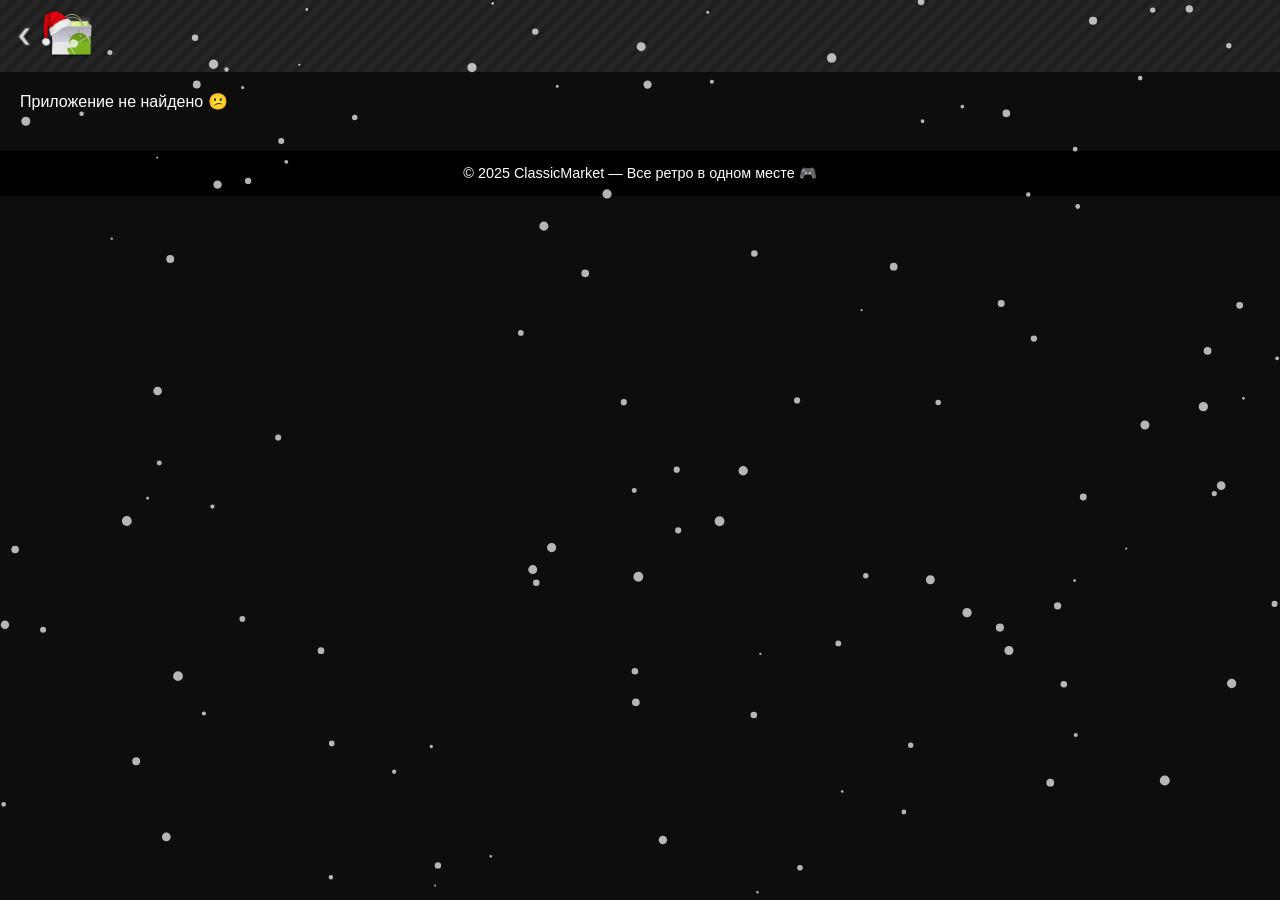
==== app.html @ 34246643 "First Version." ====
<!DOCTYPE html>
<html lang="ru">
<head>
<meta charset="UTF-8" />
<meta name="viewport" content="width=device-width, initial-scale=1.0"/>
<title>ClassicMarket — Детали</title>
<link rel="stylesheet" href="css/style.css" />
</head>
<body>

<canvas id="snow-canvas"></canvas>

<header class="header">
    <div class="header-title" onclick="window.location.href='index.html'">
        <img src="img/back.png" alt="Back" class="back-icon">
        <img src="img/bignewyearlogo.PNG" alt="Store" class="store-icon">
    </div>
</header>


<main id="app-detail"></main>

<footer class="footer">
    <p>© 2025 ClassicMarket — Все ретро в одном месте 🎮</p>
</footer>

<script src="js/apps.js"></script>
<script src="js/app-detail.js"></script>
<script src="js/snow.js"></script>

</body>
</html>
---- css/style.css ----
*{margin:0;padding:0;box-sizing:border-box;}
body{background:rgb(14,13,13);color:#fff;font-family:Arial,sans-serif;}
#snow-canvas{position:fixed;top:0;left:0;width:100%;height:100%;pointer-events:none;z-index:999;}

.header{
    display:flex;
    gap:12px;
    padding:12px;
    background:#000;
    align-items:center;
    background-image: url("../img/background.jpg");
    background-repeat: repeat;
    background-size: 5%;
    height: 72px;
}
.logo{width:300px;}
.header input{margin-left:auto;padding:6px 10px;border-radius:4px;border:none;width:200px;}
.header .back-btn{padding:6px 12px;background:#333;border:none;color:#fff;border-radius:4px;cursor:pointer;}

.banner {
    position: relative;
    overflow: hidden;
    height: 500px;
    margin-top:10px;
}
.banner img {
    position: absolute;
    top: 0; left: 0;
    width: 100%; height: 100%;
    object-fit: cover; object-position:center center;
    opacity: 0; transition:opacity .8s ease-in-out;
    z-index: 0;
}
.banner img.active{opacity:1;z-index:1;}

.tabs{display:flex;gap:10px;padding:10px;background:#1a1a1a;}
.tabs button{flex:1;padding:8px;background:#333;border:none;color:#fff;cursor:pointer;}
.tabs button:hover{background:#444;}

.games-grid{display:grid;grid-template-columns:repeat(auto-fill,minmax(180px,1fr));gap:16px;padding:20px;}
.game-card{
    background:#222;border:1px solid #333;border-radius:6px;
    overflow:hidden;display:flex;flex-direction:column;align-items:center;
}
.game-card:hover{
    cursor: pointer;
}
.game-card img{
    width:140px;height:140px;object-fit:cover;margin-top:10px;
}
.game-card .info{padding:8px;text-align:center;}
.game-card .info h3{font-size:1rem;margin-bottom:6px;}
.game-card .info .meta{font-size:.8rem;color:#ccc;}
.game-card button{
    margin-top:8px;padding:6px 0;background:#28a;border:none;border-radius:4px;color:#fff;cursor:pointer;width:100%;
}
.game-card button:hover{background:#3ab;}

.app-page{padding:20px;}
.app-page h2{font-size:2rem;margin-bottom:8px;}
.app-page .screens{display:flex;gap:8px;overflow-x:auto;margin:12px 0;}
.app-page .screens img{height:360px;border-radius:4px;}

.footer{text-align:center;padding:14px;background:#000;font-size:.9rem;margin-top:20px;}

.back-btn {
    font-size: 1.8rem;
    background: none;
    border: none;
    color: #fff;
    cursor: pointer;
    margin-right: 12px;
}

/* Адаптив баннера */
@media (max-width: 768px) {
    .banner {
        height: 140px;
    }
    
}

@media (max-width: 480px) {
    .banner {
        height: 180px;
    }
}

/* Кнопка Установить */
.btn-install {
    display: inline-block;
    padding: 12px 20px;
    background: linear-gradient(135deg, #28a, #3ab);
    color: #fff;
    border: none;
    border-radius: 8px;
    font-size: 1rem;
    font-weight: bold;
    text-align: center;
    text-shadow: 0 1px 2px rgba(0,0,0,0.3);
    box-shadow: 0 3px 6px rgba(0,0,0,0.4);
    cursor: pointer;
    transition: transform .15s ease, box-shadow .15s ease;
}

.btn-install:hover {
    transform: translateY(-2px);
    box-shadow: 0 5px 10px rgba(0,0,0,0.4);
}

.btn-install:active {
    transform: translateY(1px);
    box-shadow: 0 2px 4px rgba(0,0,0,0.4);
}

/* Иконка + заголовок на странице приложения */
.app-header-detail {
    display: flex;
    align-items: center;
    gap: 12px;
    margin-bottom: 12px;
}

.app-icon-detail {
    width: 80px;
    height: 80px;
    object-fit: contain;
    border: 1px solid #444;
    border-radius: 12px;
}

@media (max-width: 480px) {
    .app-header-detail {
        flex-direction: column;
        text-align: center;
    }
    .app-icon-detail {
        width: 60px;
        height: 60px;
        margin-bottom: 8px;
    }
    .btn-install {
        width: 100%;
        font-size: 1rem;
        padding: 10px;
    }
}

/* ——————————————————— Полная страница приложения ——————————————————— */

.app-full-detail {
    max-width: 900px;
    margin: 0 auto;
    padding: 20px;
    font-size: 16px;
    background: #111;
    color: #eee;
}

.app-header-box {
    display: flex;
    gap: 14px;
    align-items: center;
    margin-bottom: 14px;
}

.app-header-box .app-icon-detail {
    width: 100px;
    height: 100px;
    object-fit: cover;
    border-radius: 18px;
    border: 2px solid #444;
    background: #222;
}

.app-header-box .app-main-info {
    flex-grow: 1;
}
.app-header-box h1 {
    font-size: 2.2rem;
    margin-bottom: 6px;
}
.app-header-box .subline {
    font-size: .9rem;
    color: #aaa;
}

.app-buttons-row {
    display: flex;
    gap: 10px;
    margin: 14px 0;
    align-items: center;
}

.btn-install-full {
    padding: 12px 24px;
    background: linear-gradient(135deg,#28a,#3ab);
    color: #fff;
    font-weight: bold;
    border-radius: 8px;
    border: none;
    font-size: 1.1rem;
    cursor: pointer;
    box-shadow: 0 3px 8px rgba(0,0,0,0.6);
    transition: .12s ease;
}
.btn-install-full:hover {
    transform: translateY(-2px);
}

.review-box {
    font-size: .95rem;
    margin-top: 20px;
    line-height: 1.5;
    background: #1a1a1a;
    padding: 14px;
    border-radius: 8px;
    border: 1px solid #333;
}

.app-screens-list {
    display: flex;
    gap: 10px;
    overflow-x: auto;
    margin-top: 12px;
}

.app-screens-list img {
    height: 360px;
    width: auto;
    border-radius: 8px;
    object-fit: cover;
    box-shadow:0 2px 6px rgba(0,0,0,0.4);
}

/* адаптив */
@media(max-width:720px){
    .app-header-box{flex-direction:column;align-items:center;}
    .app-header-box h1{font-size:1.8rem;text-align:center;}
    .btn-install-full{width:100%;}
}

.header-title {
    display: flex;
    align-items: center;
    gap: 0px;
}

.back-icon {
    width: 25px;
    height: 25px;
    cursor: pointer;
}
.store-icon {
    width: auto;
    height: 50px;
    cursor: pointer;
}

.header-title:hover {
    opacity: 0.8;
}
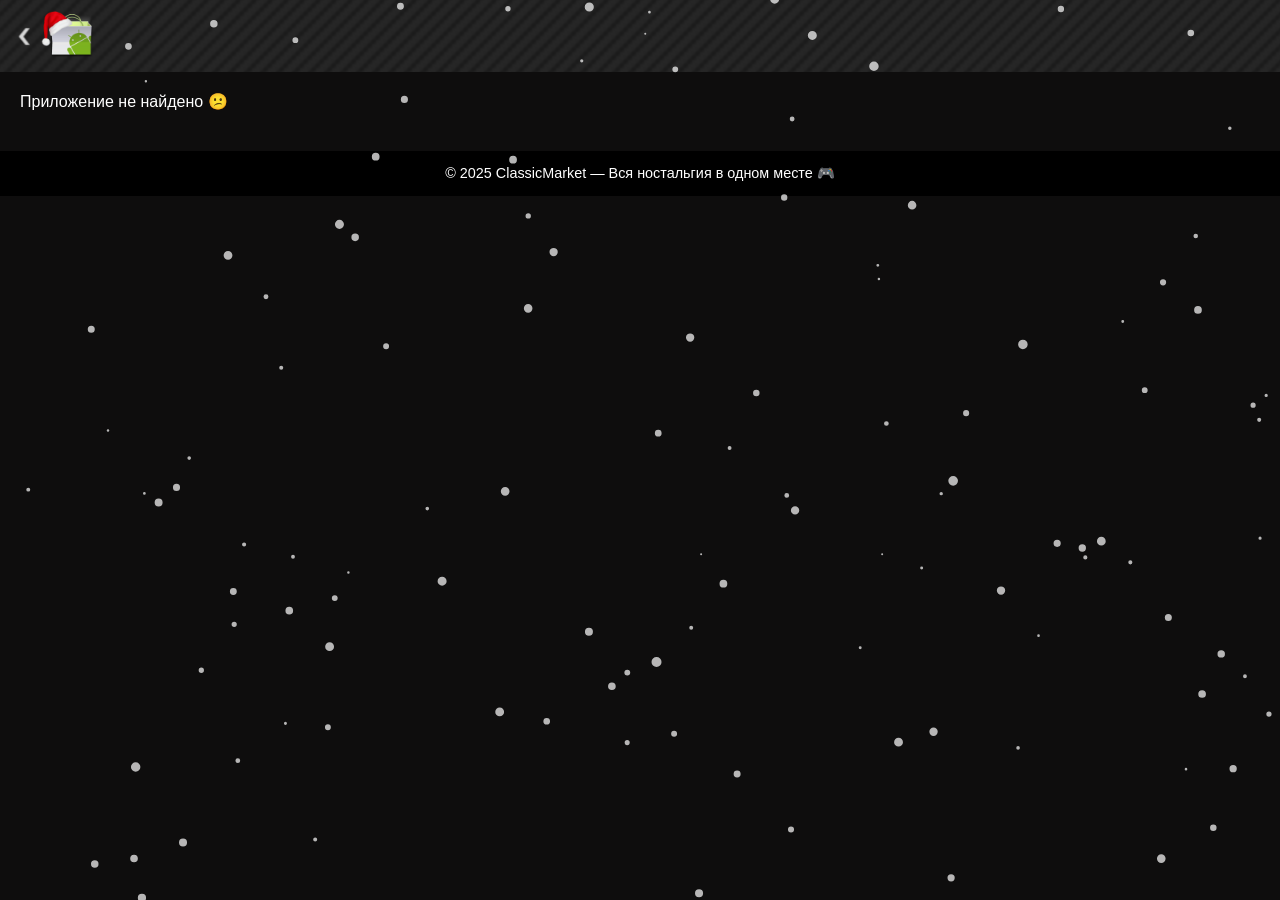
==== commit dad3be61: "Third Version" ====
--- a/app.html
+++ b/app.html
@@ -21,7 +21,7 @@
 <main id="app-detail"></main>
 
 <footer class="footer">
-    <p>© 2025 ClassicMarket — Все ретро в одном месте 🎮</p>
+    <p>© 2025 ClassicMarket — Вся ностальгия в одном месте 🎮</p>
 </footer>
 
 <script src="js/apps.js"></script>
--- a/css/style.css
+++ b/css/style.css
@@ -1,5 +1,5 @@
 *{margin:0;padding:0;box-sizing:border-box;}
-body{background:rgb(14,13,13);color:#fff;font-family:Arial,sans-serif;}
+body{background:rgb(14,13,13);color:#fff;font-family:Arial,sans-serif;overflow-x: hidden;}
 #snow-canvas{position:fixed;top:0;left:0;width:100%;height:100%;pointer-events:none;z-index:999;}
 
 .header{
@@ -12,25 +12,49 @@
     background-repeat: repeat;
     background-size: 5%;
     height: 72px;
-}
-.logo{width:300px;}
-.header input{margin-left:auto;padding:6px 10px;border-radius:4px;border:none;width:200px;}
+    min-width: 0;
+}
+
+.logo {
+    width: 200px;
+    max-width: 40vw; /* 🔥 */
+}
+
+
+.header input {
+    margin-left: auto;
+    padding: 6px 10px;
+    border-radius: 4px;
+    border: none;
+
+    flex: 1;
+    max-width: 200px;
+    min-width: 0;
+}
+
 .header .back-btn{padding:6px 12px;background:#333;border:none;color:#fff;border-radius:4px;cursor:pointer;}
 
 .banner {
     position: relative;
+    width: 100%;
+    aspect-ratio: 16 / 5; /* ключевая строка */
+    max-height: 500px;
+    min-height: 140px;
     overflow: hidden;
-    height: 500px;
-    margin-top:10px;
-}
+}
+
 .banner img {
     position: absolute;
-    top: 0; left: 0;
-    width: 100%; height: 100%;
-    object-fit: cover; object-position:center center;
+    inset: 0;
+    width: 100%;
+    height: 100%;
+
+    object-fit: cover;
+    object-position: center;
+    background: #000;
     opacity: 0; transition:opacity .8s ease-in-out;
-    z-index: 0;
-}
+}
+
 .banner img.active{opacity:1;z-index:1;}
 
 .tabs{display:flex;gap:10px;padding:10px;background:#1a1a1a;}
@@ -72,17 +96,47 @@
     margin-right: 12px;
 }
 
+img {
+    user-select: none;
+    -webkit-user-drag: none;
+    -webkit-user-select: none;
+    pointer-events: none;
+}
+
+
 /* Адаптив баннера */
 @media (max-width: 768px) {
-    .banner {
-        height: 140px;
+
+
+    .header input {
+        max-width: 120px;
     }
     
 }
 
 @media (max-width: 480px) {
-    .banner {
-        height: 180px;
+    .logo {
+        width: 140px;
+    }
+
+    .header input {
+        max-width: 120px;
+    }
+}
+
+
+@media (max-width: 480px) {
+    .games-grid {
+        grid-template-columns: repeat(2, 1fr);
+    }
+
+    .game-card img {
+        width: 70px;
+        height: 70px;
+    }
+
+    .game-card .info h3 {
+        font-size: .75rem;
     }
 }
 
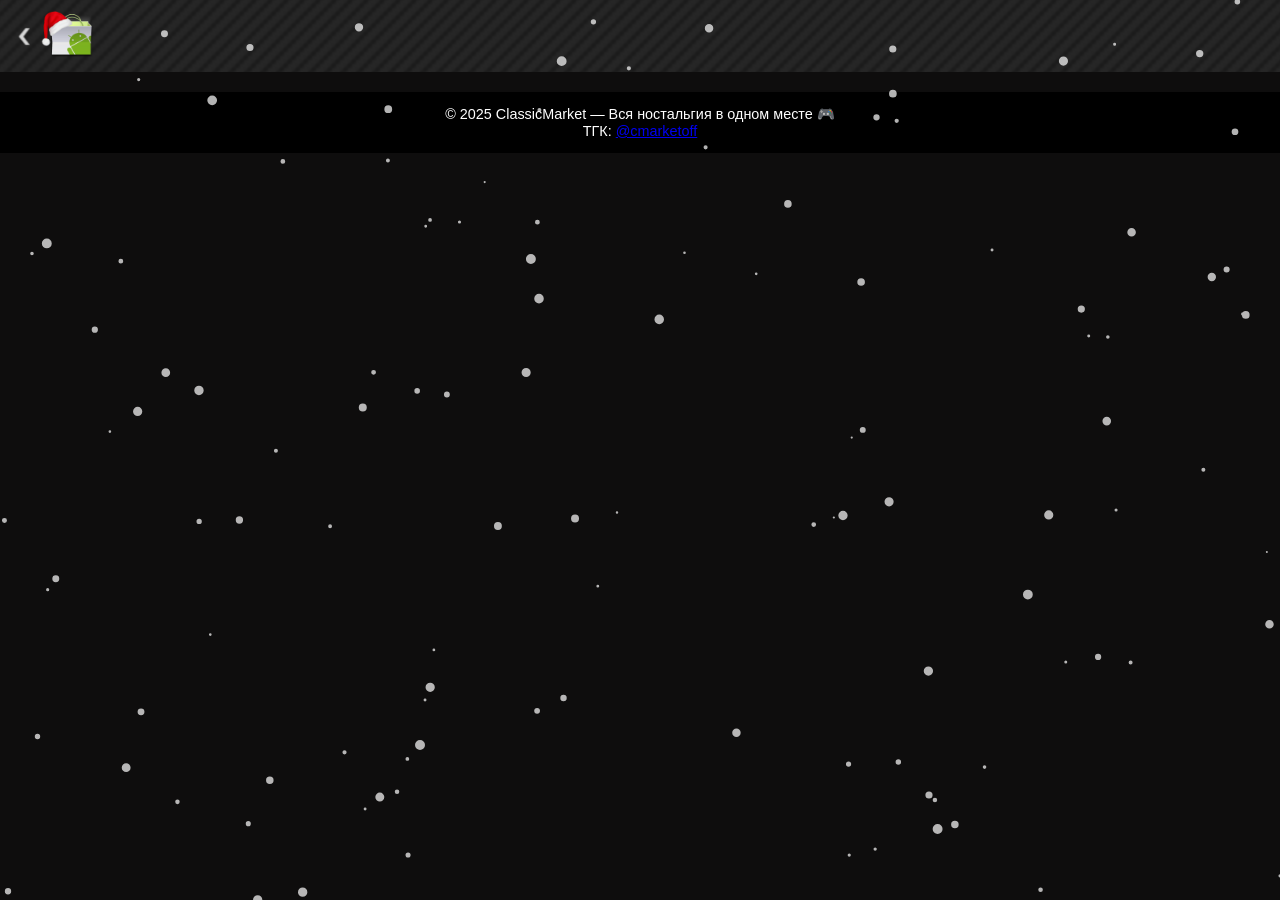
==== commit ef54aa11: "Fourth Version" ====
--- a/app.html
+++ b/app.html
@@ -5,6 +5,7 @@
 <meta name="viewport" content="width=device-width, initial-scale=1.0"/>
 <title>ClassicMarket — Детали</title>
 <link rel="stylesheet" href="css/style.css" />
+<link id="dynamic-favicon" rel="icon" href="img/bignewyearlogo.PNG" type="image/png">
 </head>
 <body>
 
@@ -22,6 +23,7 @@
 
 <footer class="footer">
     <p>© 2025 ClassicMarket — Вся ностальгия в одном месте 🎮</p>
+    <p>ТГК: <a href="http://t.me/cmarketoff">@cmarketoff</a></p>
 </footer>
 
 <script src="js/apps.js"></script>
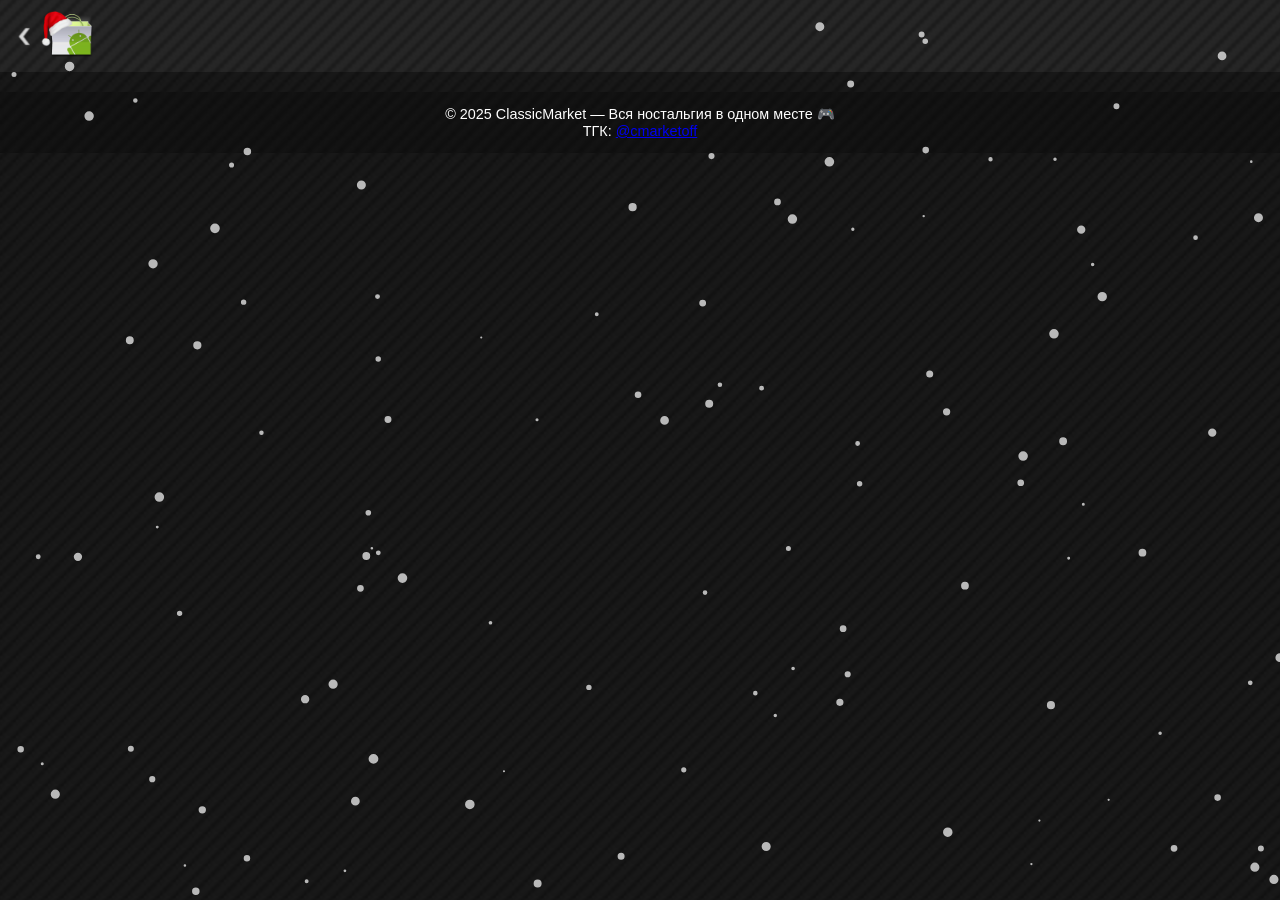
==== commit e8dc6231: "Fifth Update" ====
--- a/app.html
+++ b/app.html
@@ -6,6 +6,7 @@
 <title>ClassicMarket — Детали</title>
 <link rel="stylesheet" href="css/style.css" />
 <link id="dynamic-favicon" rel="icon" href="img/bignewyearlogo.PNG" type="image/png">
+<link rel="stylesheet" href="https://cdnjs.cloudflare.com/ajax/libs/font-awesome/4.7.0/css/font-awesome.min.css">
 </head>
 <body>
 
--- a/css/style.css
+++ b/css/style.css
@@ -1,5 +1,5 @@
 *{margin:0;padding:0;box-sizing:border-box;}
-body{background:rgb(14,13,13);color:#fff;font-family:Arial,sans-serif;overflow-x: hidden;}
+body{background:rgb(14,13,13);color:#fff;font-family:Arial,sans-serif;overflow-x: hidden;background-image: url("../img/background-dark.PNG");background-repeat: repeat;background-size: 5%;}
 #snow-canvas{position:fixed;top:0;left:0;width:100%;height:100%;pointer-events:none;z-index:999;}
 
 .header{
@@ -34,6 +34,17 @@
 
 .header .back-btn{padding:6px 12px;background:#333;border:none;color:#fff;border-radius:4px;cursor:pointer;}
 
+.header-title {
+    display: flex;
+    align-items: center;
+    cursor: pointer;
+}
+
+.header-title img {
+    pointer-events: auto;
+}
+
+
 .banner {
     position: relative;
     width: 100%;
@@ -58,8 +69,19 @@
 .banner img.active{opacity:1;z-index:1;}
 
 .tabs{display:flex;gap:10px;padding:10px;background:#1a1a1a;}
-.tabs button{flex:1;padding:8px;background:#333;border:none;color:#fff;cursor:pointer;}
+.tabs button{flex:1;padding:8px;background:#333;border:none;color:#fff;cursor:pointer;font-size: 22px;}
 .tabs button:hover{background:#444;}
+
+.tabs button.active {
+    background: linear-gradient(135deg, rgb(50, 170, 34), rgb(78, 187, 51));
+    color: #fff;
+    box-shadow: 0 0 8px rgba(51, 187, 58, 0.6);
+}
+
+.tabs button.active:hover {
+    background: linear-gradient(135deg, rgb(51, 187, 58), rgb(68, 221, 76));
+}
+
 
 .games-grid{display:grid;grid-template-columns:repeat(auto-fill,minmax(180px,1fr));gap:16px;padding:20px;}
 .game-card{
@@ -85,13 +107,14 @@
 .app-page .screens{display:flex;gap:8px;overflow-x:auto;margin:12px 0;}
 .app-page .screens img{height:360px;border-radius:4px;}
 
-.footer{text-align:center;padding:14px;background:#000;font-size:.9rem;margin-top:20px;}
+.footer{text-align:center;padding:14px;background:#000;font-size:.9rem;margin-top:20px;background-image: url("../img/background-darker.PNG");background-repeat: repeat;background-size: 5%;}
 
 .back-btn {
     font-size: 1.8rem;
     background: none;
     border: none;
     color: #fff;
+    pointer-events: auto;
     cursor: pointer;
     margin-right: 12px;
 }
@@ -183,6 +206,12 @@
     border-radius: 12px;
 }
 
+main {
+    background-image: url("../img/background-dark.PNG");
+    background-repeat: repeat;
+    background-size: 5%;
+}
+
 @media (max-width: 480px) {
     .app-header-detail {
         flex-direction: column;
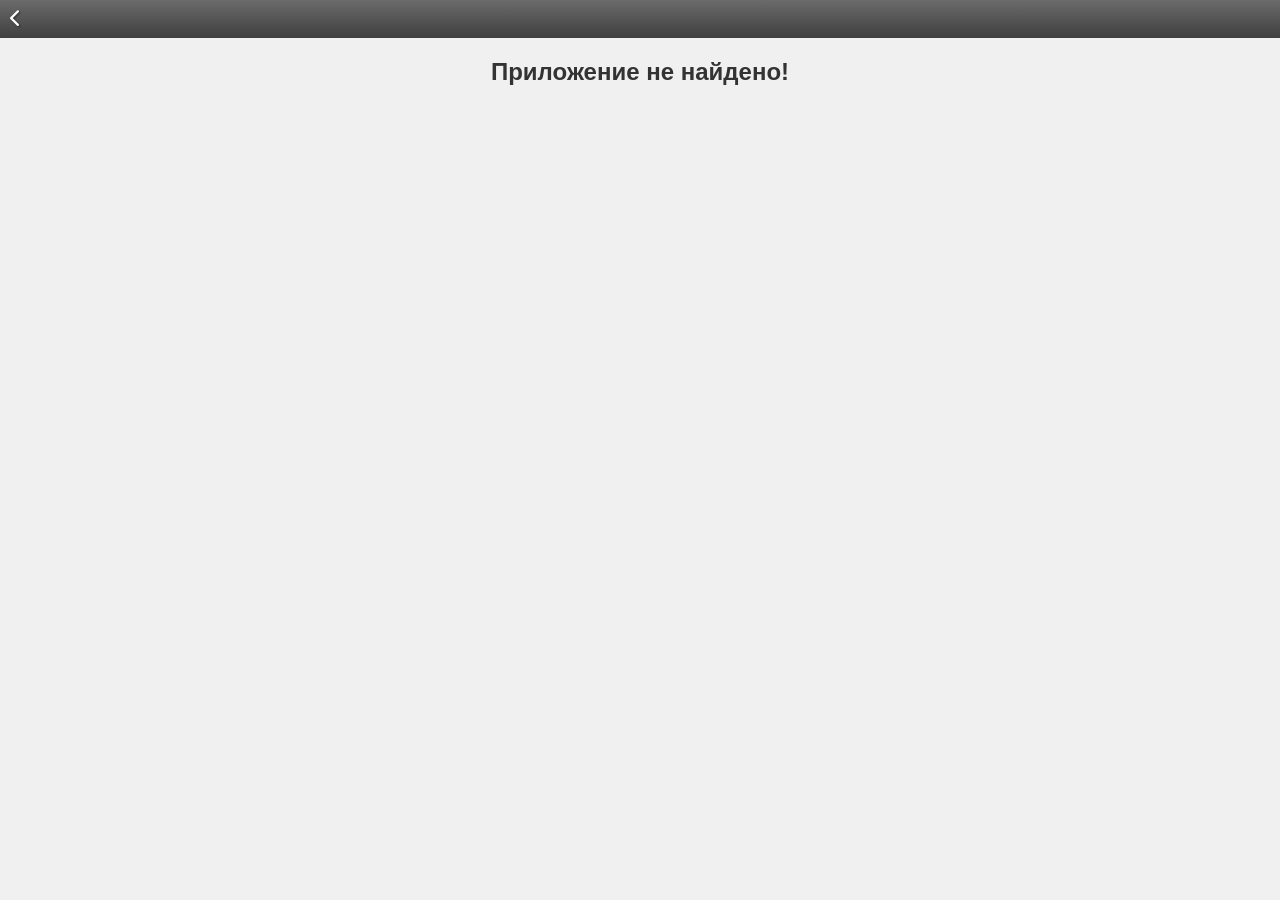
==== commit 5eac8e77: "Update 7" ====
--- a/app.html
+++ b/app.html
@@ -1,35 +1,143 @@
-<!DOCTYPE html>
-<html lang="ru">
-<head>
-<meta charset="UTF-8" />
-<meta name="viewport" content="width=device-width, initial-scale=1.0"/>
-<title>ClassicMarket — Детали</title>
-<link rel="stylesheet" href="css/style.css" />
-<link id="dynamic-favicon" rel="icon" href="img/bignewyearlogo.PNG" type="image/png">
-<link rel="stylesheet" href="https://cdnjs.cloudflare.com/ajax/libs/font-awesome/4.7.0/css/font-awesome.min.css">
-</head>
-<body>
-
-<canvas id="snow-canvas"></canvas>
-
-<header class="header">
-    <div class="header-title" onclick="window.location.href='index.html'">
-        <img src="img/back.png" alt="Back" class="back-icon">
-        <img src="img/bignewyearlogo.PNG" alt="Store" class="store-icon">
-    </div>
-</header>
-
-
-<main id="app-detail"></main>
-
-<footer class="footer">
-    <p>© 2025 ClassicMarket — Вся ностальгия в одном месте 🎮</p>
-    <p>ТГК: <a href="http://t.me/cmarketoff">@cmarketoff</a></p>
-</footer>
-
-<script src="js/apps.js"></script>
-<script src="js/app-detail.js"></script>
-<script src="js/snow.js"></script>
-
-</body>
-</html>
+<!DOCTYPE html>
+<html lang="ru">
+<head>
+    <meta charset="UTF-8">
+    <meta name="viewport" content="width=device-width, initial-scale=1.0">
+    <title>Загрузка...</title> 
+    <link rel="stylesheet" href="css/style.css">
+    <link rel="stylesheet" href="https://cdnjs.cloudflare.com/ajax/libs/font-awesome/6.5.1/css/all.min.css">
+    <link rel="icon" type="image/png" href="img/biglogo.png">
+</head>
+<body style="padding-bottom: 70px;"> 
+
+    <div class="app-header-detail" id="appHeader"></div>
+
+	<div class="green-bar">Информация о приложении</div>
+	<div class="screenshots-container" id="screenshots"></div>
+    <div class="description" id="appDesc"></div>
+	
+	<div class="green-bar">Мой отзыв</div>
+    <div class="review-section">
+        <div class="my-rating" id="ratingStars">
+            <span data-value="1">☆</span>
+            <span data-value="2">☆</span>
+            <span data-value="3">☆</span>
+            <span data-value="4">☆</span>
+            <span data-value="5">☆</span>
+        </div>
+        <div style="font-size: 12px; color: #666;" id="ratingStatus">Нажмите, чтобы оценить</div>
+    </div>
+
+    <div class="bottom-bar">
+        <button class="install-btn" id="installBtn">Установить</button>
+    </div>
+
+    <script src="js/apps.js"></script>
+    <script>
+        const urlParams = new URLSearchParams(window.location.search);
+        const appId = urlParams.get('id');
+        const app = appsData.find(a => a.id === appId);
+
+        if (app) {
+            // 1. Заголовок и иконка
+            document.title = `${app.name} - ClassicMarket`;
+            let linkFavicon = document.querySelector("link[rel~='icon']");
+            if (linkFavicon) linkFavicon.href = app.icon;
+
+            // 2. Заполняем хедер (закрываем обратные кавычки СРАЗУ после HTML)
+            document.getElementById('appHeader').innerHTML = `
+                <a href="index.html" class="back-btn"><i class="fa fa-chevron-left" aria-hidden="true"></i></a>
+                <img src="${app.icon}" class="app-icon" style="background: white; padding: 2px; border-radius: 4px;" alt="${app.name}">
+                <div class="app-info">
+                    <div class="app-title">${app.name}</div>
+                    <div class="app-dev">${app.developer}</div>
+                    ${getStars(app.rating)} 
+                </div>
+            `;
+
+            // 3. Рендер скриншотов (отдельный JS код, НЕ в строке)
+            const screenshotBox = document.getElementById('screenshots');
+            if (app.screenshots && app.screenshots.length > 0) {
+                app.screenshots.forEach(src => {
+                    const img = document.createElement('img');
+                    img.src = src;
+                    img.className = 'screenshot-item';
+                    screenshotBox.appendChild(img);
+                });
+            } else {
+                screenshotBox.style.display = 'none';
+            }
+
+            // 4. Заполняем описание
+            document.getElementById('appDesc').innerHTML = `
+                ${app.description}
+                <br><br>
+                <div style="font-size: 16px; color: #444;">
+					<div>Категория: ${app.category}</div>
+					<div>Требуемый Android: ${app.minAndroid}</div>
+					<div>Версия: ${app.version}</div>
+					<div id="appSize">Размер: Загрузка...</div>
+                </div>
+            `;
+
+			// 5. Логика установки (теперь всегда скачивает)
+			const installBtn = document.getElementById('installBtn');
+
+			installBtn.addEventListener('click', () => {
+				// Просто запускаем скачивание без всяких проверок
+				const downloadLink = document.createElement('a');
+				downloadLink.href = app.app; // берет ссылку из apps.js
+				downloadLink.download = ''; 
+				document.body.appendChild(downloadLink);
+				downloadLink.click();
+				document.body.removeChild(downloadLink);
+				
+				// (Опционально) Можно оставить сохранение в историю для вкладки "Загрузки", 
+				// но кнопка на этой странице меняться не будет.
+				let installHistory = JSON.parse(localStorage.getItem('installHistory') || '[]');
+				if (!installHistory.find(d => d.id === app.id)) {
+					const today = new Date().toLocaleDateString('ru-RU');
+					installHistory.push({ id: app.id, date: today });
+					localStorage.setItem('installHistory', JSON.stringify(installHistory));
+				}
+			});
+
+            // 6. Рейтинг пользователя
+            const stars = document.querySelectorAll('#ratingStars span');
+            const ratingStatus = document.getElementById('ratingStatus');
+            let userRatings = JSON.parse(localStorage.getItem('userRatings') || '{}');
+            let currentRating = userRatings[app.id] || 0;
+
+            function updateStarsUI(rating) {
+                stars.forEach(star => {
+                    const starValue = parseInt(star.getAttribute('data-value'));
+                    star.textContent = starValue <= rating ? '★' : '☆';
+                    star.classList.toggle('filled', starValue <= rating);
+                });
+                if (rating > 0) ratingStatus.textContent = `Ваша оценка: ${rating}/5`;
+            }
+
+            updateStarsUI(currentRating);
+            stars.forEach(star => {
+                star.addEventListener('click', (e) => {
+                    const rating = parseInt(e.target.getAttribute('data-value'));
+                    userRatings[app.id] = rating;
+                    localStorage.setItem('userRatings', JSON.stringify(userRatings));
+                    updateStarsUI(rating);
+                });
+            });
+
+        } else {
+            // Если приложение не найдено
+            document.body.innerHTML = `
+                <div class="app-header-detail" id="appHeader">
+                    <a href="index.html" class="back-btn"><i class="fa fa-chevron-left" aria-hidden="true"></i></a>
+                </div>
+                <h2 style="padding: 20px; color: #333; text-align: center;">Приложение не найдено!</h2>
+            `;
+        }
+		
+		updateAppSize(app.app);
+    </script>
+</body>
+</html>
--- a/css/style.css
+++ b/css/style.css
@@ -1,345 +1,401 @@
-*{margin:0;padding:0;box-sizing:border-box;}
-body{background:rgb(14,13,13);color:#fff;font-family:Arial,sans-serif;overflow-x: hidden;background-image: url("../img/background-dark.PNG");background-repeat: repeat;background-size: 5%;}
-#snow-canvas{position:fixed;top:0;left:0;width:100%;height:100%;pointer-events:none;z-index:999;}
-
-.header{
-    display:flex;
-    gap:12px;
-    padding:12px;
-    background:#000;
-    align-items:center;
-    background-image: url("../img/background.jpg");
-    background-repeat: repeat;
-    background-size: 5%;
-    height: 72px;
-    min-width: 0;
-}
-
-.logo {
-    width: 200px;
-    max-width: 40vw; /* 🔥 */
-}
-
-
-.header input {
-    margin-left: auto;
-    padding: 6px 10px;
-    border-radius: 4px;
-    border: none;
-
-    flex: 1;
-    max-width: 200px;
-    min-width: 0;
-}
-
-.header .back-btn{padding:6px 12px;background:#333;border:none;color:#fff;border-radius:4px;cursor:pointer;}
-
-.header-title {
-    display: flex;
-    align-items: center;
-    cursor: pointer;
-}
-
-.header-title img {
-    pointer-events: auto;
-}
-
-
-.banner {
-    position: relative;
-    width: 100%;
-    aspect-ratio: 16 / 5; /* ключевая строка */
-    max-height: 500px;
-    min-height: 140px;
-    overflow: hidden;
-}
-
-.banner img {
-    position: absolute;
-    inset: 0;
-    width: 100%;
-    height: 100%;
-
-    object-fit: cover;
-    object-position: center;
-    background: #000;
-    opacity: 0; transition:opacity .8s ease-in-out;
-}
-
-.banner img.active{opacity:1;z-index:1;}
-
-.tabs{display:flex;gap:10px;padding:10px;background:#1a1a1a;}
-.tabs button{flex:1;padding:8px;background:#333;border:none;color:#fff;cursor:pointer;font-size: 22px;}
-.tabs button:hover{background:#444;}
-
-.tabs button.active {
-    background: linear-gradient(135deg, rgb(50, 170, 34), rgb(78, 187, 51));
-    color: #fff;
-    box-shadow: 0 0 8px rgba(51, 187, 58, 0.6);
-}
-
-.tabs button.active:hover {
-    background: linear-gradient(135deg, rgb(51, 187, 58), rgb(68, 221, 76));
-}
-
-
-.games-grid{display:grid;grid-template-columns:repeat(auto-fill,minmax(180px,1fr));gap:16px;padding:20px;}
-.game-card{
-    background:#222;border:1px solid #333;border-radius:6px;
-    overflow:hidden;display:flex;flex-direction:column;align-items:center;
-}
-.game-card:hover{
-    cursor: pointer;
-}
-.game-card img{
-    width:140px;height:140px;object-fit:cover;margin-top:10px;
-}
-.game-card .info{padding:8px;text-align:center;}
-.game-card .info h3{font-size:1rem;margin-bottom:6px;}
-.game-card .info .meta{font-size:.8rem;color:#ccc;}
-.game-card button{
-    margin-top:8px;padding:6px 0;background:#28a;border:none;border-radius:4px;color:#fff;cursor:pointer;width:100%;
-}
-.game-card button:hover{background:#3ab;}
-
-.app-page{padding:20px;}
-.app-page h2{font-size:2rem;margin-bottom:8px;}
-.app-page .screens{display:flex;gap:8px;overflow-x:auto;margin:12px 0;}
-.app-page .screens img{height:360px;border-radius:4px;}
-
-.footer{text-align:center;padding:14px;background:#000;font-size:.9rem;margin-top:20px;background-image: url("../img/background-darker.PNG");background-repeat: repeat;background-size: 5%;}
-
-.back-btn {
-    font-size: 1.8rem;
-    background: none;
-    border: none;
-    color: #fff;
-    pointer-events: auto;
-    cursor: pointer;
-    margin-right: 12px;
-}
-
-img {
-    user-select: none;
-    -webkit-user-drag: none;
-    -webkit-user-select: none;
-    pointer-events: none;
-}
-
-
-/* Адаптив баннера */
-@media (max-width: 768px) {
-
-
-    .header input {
-        max-width: 120px;
-    }
-    
-}
-
-@media (max-width: 480px) {
-    .logo {
-        width: 140px;
-    }
-
-    .header input {
-        max-width: 120px;
-    }
-}
-
-
-@media (max-width: 480px) {
-    .games-grid {
-        grid-template-columns: repeat(2, 1fr);
-    }
-
-    .game-card img {
-        width: 70px;
-        height: 70px;
-    }
-
-    .game-card .info h3 {
-        font-size: .75rem;
-    }
-}
-
-/* Кнопка Установить */
-.btn-install {
-    display: inline-block;
-    padding: 12px 20px;
-    background: linear-gradient(135deg, #28a, #3ab);
-    color: #fff;
-    border: none;
-    border-radius: 8px;
-    font-size: 1rem;
-    font-weight: bold;
-    text-align: center;
-    text-shadow: 0 1px 2px rgba(0,0,0,0.3);
-    box-shadow: 0 3px 6px rgba(0,0,0,0.4);
-    cursor: pointer;
-    transition: transform .15s ease, box-shadow .15s ease;
-}
-
-.btn-install:hover {
-    transform: translateY(-2px);
-    box-shadow: 0 5px 10px rgba(0,0,0,0.4);
-}
-
-.btn-install:active {
-    transform: translateY(1px);
-    box-shadow: 0 2px 4px rgba(0,0,0,0.4);
-}
-
-/* Иконка + заголовок на странице приложения */
-.app-header-detail {
-    display: flex;
-    align-items: center;
-    gap: 12px;
-    margin-bottom: 12px;
-}
-
-.app-icon-detail {
-    width: 80px;
-    height: 80px;
-    object-fit: contain;
-    border: 1px solid #444;
-    border-radius: 12px;
-}
-
-main {
-    background-image: url("../img/background-dark.PNG");
-    background-repeat: repeat;
-    background-size: 5%;
-}
-
-@media (max-width: 480px) {
-    .app-header-detail {
-        flex-direction: column;
-        text-align: center;
-    }
-    .app-icon-detail {
-        width: 60px;
-        height: 60px;
-        margin-bottom: 8px;
-    }
-    .btn-install {
-        width: 100%;
-        font-size: 1rem;
-        padding: 10px;
-    }
-}
-
-/* ——————————————————— Полная страница приложения ——————————————————— */
-
-.app-full-detail {
-    max-width: 900px;
-    margin: 0 auto;
-    padding: 20px;
-    font-size: 16px;
-    background: #111;
-    color: #eee;
-}
-
-.app-header-box {
-    display: flex;
-    gap: 14px;
-    align-items: center;
-    margin-bottom: 14px;
-}
-
-.app-header-box .app-icon-detail {
-    width: 100px;
-    height: 100px;
-    object-fit: cover;
-    border-radius: 18px;
-    border: 2px solid #444;
-    background: #222;
-}
-
-.app-header-box .app-main-info {
-    flex-grow: 1;
-}
-.app-header-box h1 {
-    font-size: 2.2rem;
-    margin-bottom: 6px;
-}
-.app-header-box .subline {
-    font-size: .9rem;
-    color: #aaa;
-}
-
-.app-buttons-row {
-    display: flex;
-    gap: 10px;
-    margin: 14px 0;
-    align-items: center;
-}
-
-.btn-install-full {
-    padding: 12px 24px;
-    background: linear-gradient(135deg,#28a,#3ab);
-    color: #fff;
-    font-weight: bold;
-    border-radius: 8px;
-    border: none;
-    font-size: 1.1rem;
-    cursor: pointer;
-    box-shadow: 0 3px 8px rgba(0,0,0,0.6);
-    transition: .12s ease;
-}
-.btn-install-full:hover {
-    transform: translateY(-2px);
-}
-
-.review-box {
-    font-size: .95rem;
-    margin-top: 20px;
-    line-height: 1.5;
-    background: #1a1a1a;
-    padding: 14px;
-    border-radius: 8px;
-    border: 1px solid #333;
-}
-
-.app-screens-list {
-    display: flex;
-    gap: 10px;
-    overflow-x: auto;
-    margin-top: 12px;
-}
-
-.app-screens-list img {
-    height: 360px;
-    width: auto;
-    border-radius: 8px;
-    object-fit: cover;
-    box-shadow:0 2px 6px rgba(0,0,0,0.4);
-}
-
-/* адаптив */
-@media(max-width:720px){
-    .app-header-box{flex-direction:column;align-items:center;}
-    .app-header-box h1{font-size:1.8rem;text-align:center;}
-    .btn-install-full{width:100%;}
-}
-
-.header-title {
-    display: flex;
-    align-items: center;
-    gap: 0px;
-}
-
-.back-icon {
-    width: 25px;
-    height: 25px;
-    cursor: pointer;
-}
-.store-icon {
-    width: auto;
-    height: 50px;
-    cursor: pointer;
-}
-
-.header-title:hover {
-    opacity: 0.8;
-}
+/* style.css */
+* {
+    box-sizing: border-box;
+    margin: 0;
+    padding: 0;
+    font-family: Arial, sans-serif;
+	-webkit-user-select: none;  /* Safari */
+    -ms-user-select: none;      /* IE 10+ и Edge */
+    user-select: none;          /* Стандартный синтаксис */
+    -webkit-touch-callout: none; /* Отключает системное меню на iOS при долгом нажатии */
+}
+
+/* Если тебе всё же нужно оставить возможность выделять текст в поиске */
+input, textarea {
+    -webkit-user-select: text;
+    -ms-user-select: text;
+    user-select: text;
+}
+
+/* Запрещаем перетаскивание картинок (нестандартное, но рабочее свойство) */
+img {
+    -webkit-user-drag: none;
+    user-drag: none;
+}
+
+/* Анимации навигации */
+@keyframes fadeIn {
+    from { opacity: 0; }
+    to { opacity: 1; }
+}
+
+@keyframes slideUp {
+    from { transform: translateY(15px); opacity: 0; }
+    to { transform: translateY(0); opacity: 1; }
+}
+
+body {
+    background-color: #f0f0f0;
+    color: #333;
+    animation: fadeIn 0.3s ease-out;
+}
+
+/* Общий хедер */
+.header {
+    background: linear-gradient(to bottom, #6b6b6b 0%, #3f3f3f 100%);
+    height: 100px;
+    display: flex;
+    align-items: center;
+    padding: 0 10px;
+    border-bottom: 1px solid #555;
+    justify-content: space-between;
+}
+
+.logo-img {
+    height: 87px; /* Размер логотипа-картинки */
+    display: block;
+}
+
+.search-container {
+    display: flex;
+    align-items: center;
+}
+
+.search-input {
+    width: 0;
+    opacity: 0;
+    padding: 0;
+    border: none;
+    border-radius: 4px;
+    font-size: 14px;
+    transition: width 0.3s ease, opacity 0.3s ease, padding 0.3s ease;
+    box-shadow: inset 0 1px 2px rgba(0,0,0,0.2);
+}
+
+.search-input.active {
+    width: 140px;
+    opacity: 1;
+    padding: 5px 10px;
+    border: 1px solid #666;
+    margin-right: 5px;
+}
+
+.search-btn {
+    background: linear-gradient(to bottom, #f0f0f0, #c0c0c0);
+    border: 1px solid #666;
+    border-radius: 4px;
+    padding: 5px 10px;
+    font-size: 19px;
+    box-shadow: inset 0 1px 0 rgba(255,255,255,0.8);
+	height: 38px;
+	width: 38px;
+}
+
+.back-btn {
+    color: white;
+    text-decoration: none;
+    font-weight: bold;
+    font-size: 18px;
+    margin-right: 15px;
+    text-shadow: 1px 1px 2px rgba(0,0,0,0.5);
+    display: flex;
+    align-items: center;
+    transition: transform 0.2s;
+}
+.back-btn:active {
+    transform: scale(0.9);
+}
+
+/* Вкладки */
+.tabs {
+    display: flex;
+    background: linear-gradient(to bottom, #e8e8e8, #c8c8c8);
+    border-bottom: 1px solid #999;
+}
+
+.tab {
+    flex: 1;
+    text-align: center;
+    padding: 10px 0;
+    font-weight: bold;
+    color: #555;
+    border-right: 1px solid #aaa;
+    border-left: 1px solid #fff;
+    cursor: pointer;
+    transition: background 0.2s, color 0.2s;
+}
+.tab:first-child { border-left: none; }
+.tab:last-child { border-right: none; }
+
+.tab.active {
+    background: linear-gradient(to bottom, #d8d8d8, #b8b8b8);
+    box-shadow: inset 0 2px 4px rgba(0,0,0,0.1);
+    color: #333;
+}
+
+/* Зеленые секции и разделители дат */
+.green-bar {
+    background: linear-gradient(to bottom, #b4d348 0%, #8eb321 100%);
+    color: white;
+    padding: 5px 10px;
+    font-weight: bold;
+    text-shadow: 1px 1px 1px rgba(0,0,0,0.3);
+    border-bottom: 1px solid #7a9c18;
+}
+
+.date-divider {
+    background: #e0e0e0;
+    color: #555;
+    padding: 4px 10px;
+    font-size: 12px;
+    font-weight: bold;
+    border-bottom: 1px solid #ccc;
+    text-transform: uppercase;
+}
+
+.promo-banner {
+    background: linear-gradient(to bottom, #c6e04d, #ffffff);
+    text-align: center;
+    padding: 20px 10px;
+    border-bottom: 1px solid #ccc;
+    color: #333;
+}
+
+/* Список приложений */
+.app-list {
+    background: #fff;
+    animation: slideUp 0.3s ease-out; /* Анимация при переключении вкладок */
+}
+
+.app-item {
+    display: flex;
+    padding: 10px;
+    border-bottom: 1px solid #ddd;
+    text-decoration: none;
+    color: inherit;
+    align-items: center;
+    transition: background-color 0.2s;
+}
+
+.app-item:active {
+    background-color: #e0e0e0;
+}
+
+.app-icon {
+    width: 48px;
+    height: 48px;
+    margin-right: 10px;
+}
+
+.app-info {
+    flex: 1;
+}
+
+.app-title {
+    font-weight: bold;
+    font-size: 16px;
+}
+
+.app-dev {
+    color: #666;
+    font-size: 12px;
+    margin-top: 2px;
+}
+
+.app-item .rating-number {
+    color: #666;
+}
+
+.stars {
+    color: #999;
+    font-size: 14px;
+}
+
+.stars-wrapper i {
+    font-size: 12px;
+}
+
+.stars-wrapper .filled {
+    color: #8eb321; /* Тот самый зеленый Android Market */
+}
+
+.rating-number {
+    margin-left: 8px;
+    font-size: 13px;
+    font-weight: bold;
+    color: #ccc; /* Светлый текст на темном фоне хедера */
+}
+
+
+.stars-wrapper {
+    display: flex;
+    align-items: center;
+    gap: 2px;
+    margin-top: 4px;
+}
+
+/* Страница приложения */
+.app-header-detail {
+    background: linear-gradient(to bottom, #6b6b6b 0%, #3f3f3f 100%);
+    display: flex;
+    align-items: center;
+    padding: 10px;
+    color: white;
+}
+
+.app-header-detail .app-title {
+    font-size: 20px;
+    text-shadow: 1px 1px 2px rgba(0,0,0,0.5);
+}
+
+.app-header-detail .app-dev {
+    color: #d0e0f0;
+}
+
+.review-section {
+    background: white;
+    padding: 10px;
+}
+
+.my-rating {
+    font-size: 30px;
+    color: #ccc;
+    cursor: pointer;
+    display: inline-block;
+}
+.my-rating span { transition: color 0.2s; }
+.my-rating .filled { color: #8eb321; }
+
+/* Контейнер скриншотов */
+.screenshots-container {
+    display: flex;
+    overflow-x: auto;
+    background: #eee;
+    padding: 10px;
+    gap: 10px;
+    border-bottom: 1px solid #ccc;
+}
+
+/* Контейнер для рейтинга и версии */
+.app-meta {
+    display: flex;
+    flex-direction: column; /* Элементы будут стоять вертикально */
+    align-items: flex-end;  /* Выравнивание по правому краю */
+    justify-content: center;
+    min-width: 80px;
+}
+
+/* Стиль для текста версии Android */
+.min-android-tag {
+    font-size: 10px;      /* Маленький шрифт */
+    color: #888;          /* Серый цвет, чтобы не отвлекал */
+    margin-top: 4px;      /* Отступ от звезд */
+    font-weight: normal;
+    background: #e8e8e8;  /* Легкий фон, как на старых маркетах */
+    padding: 1px 4px;
+    border-radius: 3px;
+    border: 1px solid #ccc;
+}
+
+.screenshot-item {
+    height: 180px;
+    border-radius: 4px;
+    box-shadow: 0 1px 3px rgba(0,0,0,0.2);
+    flex-shrink: 0;
+}
+
+.description {
+    background: white;
+    padding: 15px 10px;
+    line-height: 1.4;
+    font-size: 18px;
+    border-bottom: 1px solid #ccc;
+    min-height: 200px;
+}
+
+/* Кнопка установки */
+.bottom-bar {
+    position: fixed;
+    bottom: 0;
+    width: 100%;
+    background: linear-gradient(to bottom, #d2d2d2, #8b8b8b);
+    padding: 10px;
+    text-align: center;
+    border-top: 1px solid #555;
+}
+
+.install-btn {
+    background: linear-gradient(to bottom, #f5f5f5, #cccccc);
+    border: 1px solid #555;
+    border-radius: 6px;
+    padding: 10px 40px;
+    font-size: 18px;
+    font-weight: bold;
+    color: #333;
+    box-shadow: inset 0 1px 0 rgba(255,255,255,1), 0 1px 2px rgba(0,0,0,0.3);
+    cursor: pointer;
+    width: 80%;
+    transition: background 0.2s;
+}
+.install-btn:active {
+    background: linear-gradient(to bottom, #cccccc, #f5f5f5);
+}
+
+/* Карусель (Рекомендуемое) */
+.carousel-container {
+    position: relative;
+    height: 110px; /* Высота под карусель и отражение */
+    display: flex;
+    justify-content: center;
+    align-items: center;
+    overflow: hidden;
+    margin-top: 15px;
+    margin-bottom: 15px;
+}
+
+.carousel-item {
+    position: absolute;
+    width: 64px;
+    height: 64px;
+    transition: all 0.5s ease-in-out;
+    border-radius: 8px;
+    box-shadow: 0 2px 6px rgba(0,0,0,0.4);
+    /* Эффект отражения как на старых устройствах */
+    -webkit-box-reflect: below 2px linear-gradient(transparent, transparent 50%, rgba(255,255,255,0.5));
+}
+
+/* Центральный элемент (самый большой и яркий) */
+.carousel-item.center {
+    transform: translateX(0) scale(1.3);
+    opacity: 1;
+    z-index: 3;
+}
+
+/* Левый элемент (поменьше, прозрачнее) */
+.carousel-item.left {
+    transform: translateX(-70px) scale(0.9);
+    opacity: 0.5;
+    z-index: 2;
+}
+
+/* Правый элемент (поменьше, прозрачнее) */
+.carousel-item.right {
+    transform: translateX(70px) scale(0.9);
+    opacity: 0.5;
+    z-index: 2;
+}
+
+/* Скрытые элементы (прячутся сзади) */
+.carousel-item.hidden {
+    transform: translateX(0) scale(0.5);
+    opacity: 0;
+    z-index: 1;
+}
+
+.app-item:active {
+    background: linear-gradient(to bottom, #ff9000, #ff6600) !important; /* Классический оранжевый фокус */
+    color: white;
+}
+.app-item:active .app-dev, .app-item:active .stars {
+    color: white;
+}
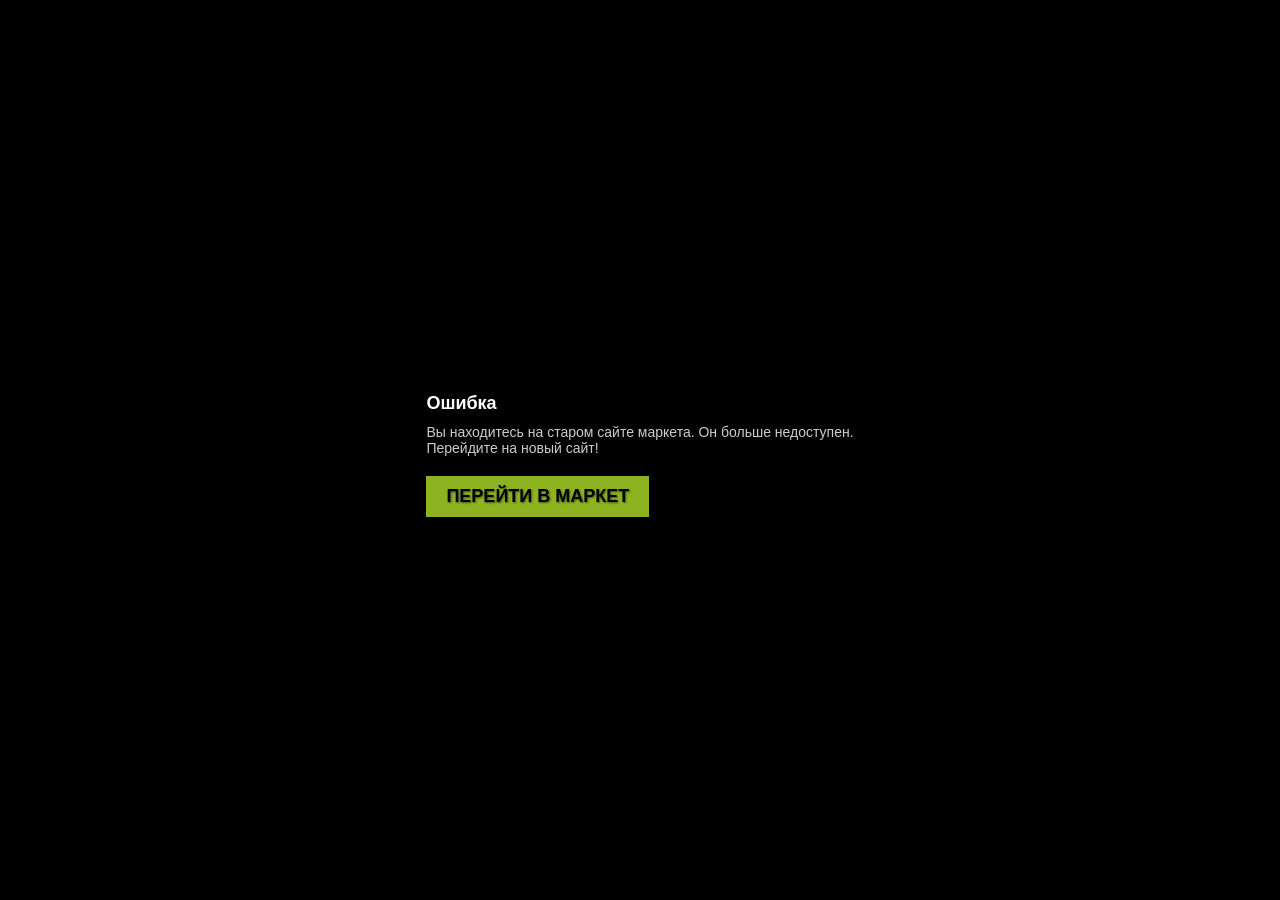
==== commit c6488632: "Add files via upload" ====
--- a/app.html
+++ b/app.html
@@ -1,143 +1,43 @@
 <!DOCTYPE html>
-<html lang="ru">
+<html>
 <head>
     <meta charset="UTF-8">
     <meta name="viewport" content="width=device-width, initial-scale=1.0">
-    <title>Загрузка...</title> 
-    <link rel="stylesheet" href="css/style.css">
-    <link rel="stylesheet" href="https://cdnjs.cloudflare.com/ajax/libs/font-awesome/6.5.1/css/all.min.css">
-    <link rel="icon" type="image/png" href="img/biglogo.png">
+    <title>Ошибка</title>
+    <link href="/css/style.css" rel="stylesheet" type="text/css">
+    <style>
+        body { 
+            background: #000; 
+            color: #fff; 
+            display: flex; 
+            justify-content: center; 
+            align-items: center; 
+            height: 100vh; 
+            margin: 0;
+            font-family: 'Droid Sans', Arial, sans-serif;
+        }
+        .error-icon { color: #8eb321; font-size: 48px; margin-bottom: 10px; }
+        h1 { font-size: 18px; margin: 0 0 10px 0; }
+        p { font-size: 14px; color: #ccc; }
+        .back-btn {
+            display: inline-block;
+            margin-top: 20px;
+            padding: 10px 20px;
+            background: #8eb321;
+            color: #000;
+            text-decoration: none;
+            font-weight: bold;
+            text-transform: uppercase;
+        }
+    </style>
 </head>
-<body style="padding-bottom: 70px;"> 
-
-    <div class="app-header-detail" id="appHeader"></div>
-
-	<div class="green-bar">Информация о приложении</div>
-	<div class="screenshots-container" id="screenshots"></div>
-    <div class="description" id="appDesc"></div>
-	
-	<div class="green-bar">Мой отзыв</div>
-    <div class="review-section">
-        <div class="my-rating" id="ratingStars">
-            <span data-value="1">☆</span>
-            <span data-value="2">☆</span>
-            <span data-value="3">☆</span>
-            <span data-value="4">☆</span>
-            <span data-value="5">☆</span>
-        </div>
-        <div style="font-size: 12px; color: #666;" id="ratingStatus">Нажмите, чтобы оценить</div>
+<body>
+    <div class="error-dialog">
+        <div class="error-icon"><i class="fa fa-exclamation-triangle"></i></div>
+        <h1>Ошибка</h1>
+        <p>Вы находитесь на старом сайте маркета. Он больше недоступен.</p>
+		<p>Перейдите на новый сайт!</p>
+        <a href="https://classicmarket.neocities.org" class="back-btn">Перейти в Маркет</a>
     </div>
-
-    <div class="bottom-bar">
-        <button class="install-btn" id="installBtn">Установить</button>
-    </div>
-
-    <script src="js/apps.js"></script>
-    <script>
-        const urlParams = new URLSearchParams(window.location.search);
-        const appId = urlParams.get('id');
-        const app = appsData.find(a => a.id === appId);
-
-        if (app) {
-            // 1. Заголовок и иконка
-            document.title = `${app.name} - ClassicMarket`;
-            let linkFavicon = document.querySelector("link[rel~='icon']");
-            if (linkFavicon) linkFavicon.href = app.icon;
-
-            // 2. Заполняем хедер (закрываем обратные кавычки СРАЗУ после HTML)
-            document.getElementById('appHeader').innerHTML = `
-                <a href="index.html" class="back-btn"><i class="fa fa-chevron-left" aria-hidden="true"></i></a>
-                <img src="${app.icon}" class="app-icon" style="background: white; padding: 2px; border-radius: 4px;" alt="${app.name}">
-                <div class="app-info">
-                    <div class="app-title">${app.name}</div>
-                    <div class="app-dev">${app.developer}</div>
-                    ${getStars(app.rating)} 
-                </div>
-            `;
-
-            // 3. Рендер скриншотов (отдельный JS код, НЕ в строке)
-            const screenshotBox = document.getElementById('screenshots');
-            if (app.screenshots && app.screenshots.length > 0) {
-                app.screenshots.forEach(src => {
-                    const img = document.createElement('img');
-                    img.src = src;
-                    img.className = 'screenshot-item';
-                    screenshotBox.appendChild(img);
-                });
-            } else {
-                screenshotBox.style.display = 'none';
-            }
-
-            // 4. Заполняем описание
-            document.getElementById('appDesc').innerHTML = `
-                ${app.description}
-                <br><br>
-                <div style="font-size: 16px; color: #444;">
-					<div>Категория: ${app.category}</div>
-					<div>Требуемый Android: ${app.minAndroid}</div>
-					<div>Версия: ${app.version}</div>
-					<div id="appSize">Размер: Загрузка...</div>
-                </div>
-            `;
-
-			// 5. Логика установки (теперь всегда скачивает)
-			const installBtn = document.getElementById('installBtn');
-
-			installBtn.addEventListener('click', () => {
-				// Просто запускаем скачивание без всяких проверок
-				const downloadLink = document.createElement('a');
-				downloadLink.href = app.app; // берет ссылку из apps.js
-				downloadLink.download = ''; 
-				document.body.appendChild(downloadLink);
-				downloadLink.click();
-				document.body.removeChild(downloadLink);
-				
-				// (Опционально) Можно оставить сохранение в историю для вкладки "Загрузки", 
-				// но кнопка на этой странице меняться не будет.
-				let installHistory = JSON.parse(localStorage.getItem('installHistory') || '[]');
-				if (!installHistory.find(d => d.id === app.id)) {
-					const today = new Date().toLocaleDateString('ru-RU');
-					installHistory.push({ id: app.id, date: today });
-					localStorage.setItem('installHistory', JSON.stringify(installHistory));
-				}
-			});
-
-            // 6. Рейтинг пользователя
-            const stars = document.querySelectorAll('#ratingStars span');
-            const ratingStatus = document.getElementById('ratingStatus');
-            let userRatings = JSON.parse(localStorage.getItem('userRatings') || '{}');
-            let currentRating = userRatings[app.id] || 0;
-
-            function updateStarsUI(rating) {
-                stars.forEach(star => {
-                    const starValue = parseInt(star.getAttribute('data-value'));
-                    star.textContent = starValue <= rating ? '★' : '☆';
-                    star.classList.toggle('filled', starValue <= rating);
-                });
-                if (rating > 0) ratingStatus.textContent = `Ваша оценка: ${rating}/5`;
-            }
-
-            updateStarsUI(currentRating);
-            stars.forEach(star => {
-                star.addEventListener('click', (e) => {
-                    const rating = parseInt(e.target.getAttribute('data-value'));
-                    userRatings[app.id] = rating;
-                    localStorage.setItem('userRatings', JSON.stringify(userRatings));
-                    updateStarsUI(rating);
-                });
-            });
-
-        } else {
-            // Если приложение не найдено
-            document.body.innerHTML = `
-                <div class="app-header-detail" id="appHeader">
-                    <a href="index.html" class="back-btn"><i class="fa fa-chevron-left" aria-hidden="true"></i></a>
-                </div>
-                <h2 style="padding: 20px; color: #333; text-align: center;">Приложение не найдено!</h2>
-            `;
-        }
-		
-		updateAppSize(app.app);
-    </script>
 </body>
 </html>
